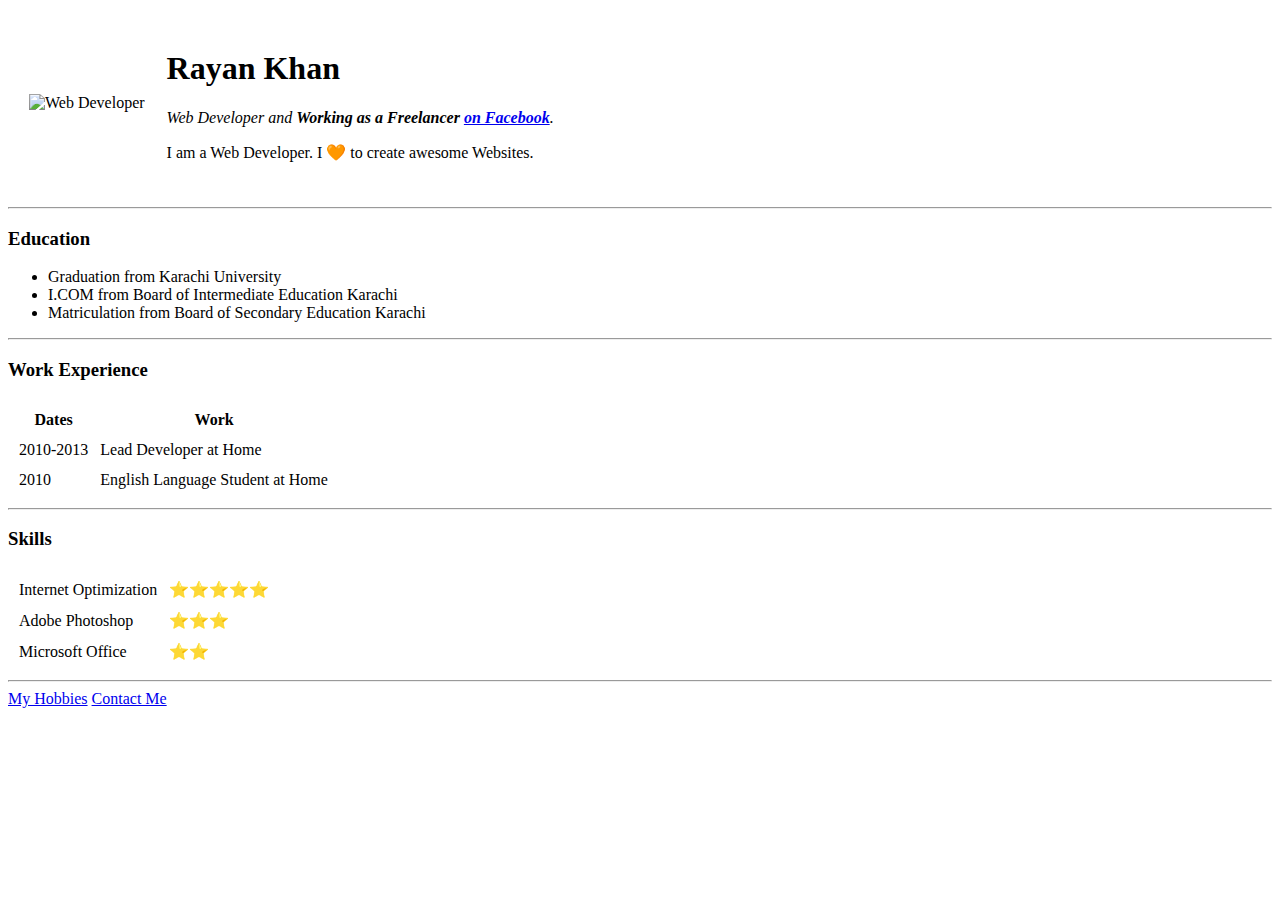
==== index.html @ a8910ba5 "Add files via upload" ====
<!DOCTYPE html>
<html lang="en" dir="ltr">

<head>
  <meta charset="utf-8">
  <title>Rayan's Personal Site</title>
</head>

<body>
  <table cellspacing="20">
    <tr>
      <td><img src="images\circle-cropped.png" height="200px" width="200px" alt="Web Developer"></td>
      <td>
        <h1>Rayan Khan</h1>
        <p><em>Web Developer and <strong>Working as a Freelancer <a href="https://www.facebook.com/">on Facebook</a></strong>.</em></p>
        <p>I am a Web Developer. I 🧡 to create awesome Websites.</p>
      </td>
    </tr>
  </table>
  <hr>
  <h3>Education</h3>
  <ul>
    <li>Graduation from Karachi University</li>
    <li>I.COM from Board of Intermediate Education Karachi</li>
    <li>Matriculation from Board of Secondary Education Karachi</li>
  </ul>
  <hr>
  <h3>Work Experience</h3>
  <table cellspacing="10">
    <thead>
      <tr>
        <th>Dates</th>
        <th>Work</th>
      </tr>
    </thead>
    <tbody>
      <tr>
        <td>2010-2013</td>
        <td>Lead Developer at Home</td>
      </tr>
      <tr>
        <td>2010</td>
        <td>English Language Student at Home</td>
      </tr>
    </tbody>
  </table>
  <hr>
  <!--
  <table>
    <tr>
      <td>
        <table>
          <tr>
            <td>Internet Optimization</td>
            <td>⭐⭐⭐⭐⭐</td>
          </tr>
          <tr>
            <td>Adobe Photoshop</td>
            <td>⭐⭐⭐⭐</td>
          </tr>
        </table>
      </td>
      <td>
        <table>
          <tr>
            <td>MS Office</td>
            <td>⭐⭐⭐</td>
          </tr>
          <tr>
            <td>Adobe Illustrator</td>
            <td>⭐⭐</td>
          </tr>
        </table>
      </td>
    </tr>
  </table>
-->
  <h3>Skills</h3>
  <table cellspacing="10">
    <tr>
      <td>Internet Optimization</td>
      <td>⭐⭐⭐⭐⭐</td>
    </tr>
    <tr>
      <td>Adobe Photoshop</td>
      <td>⭐⭐⭐</td>
    </tr>
    <tr>
      <td>Microsoft Office</td>
      <td>⭐⭐</td>
    </tr>
  </table>
  <hr>
  <a href="hobbies.html">My Hobbies</a>
  <a href="contact-me.html">Contact Me</a>
</body>

</html>
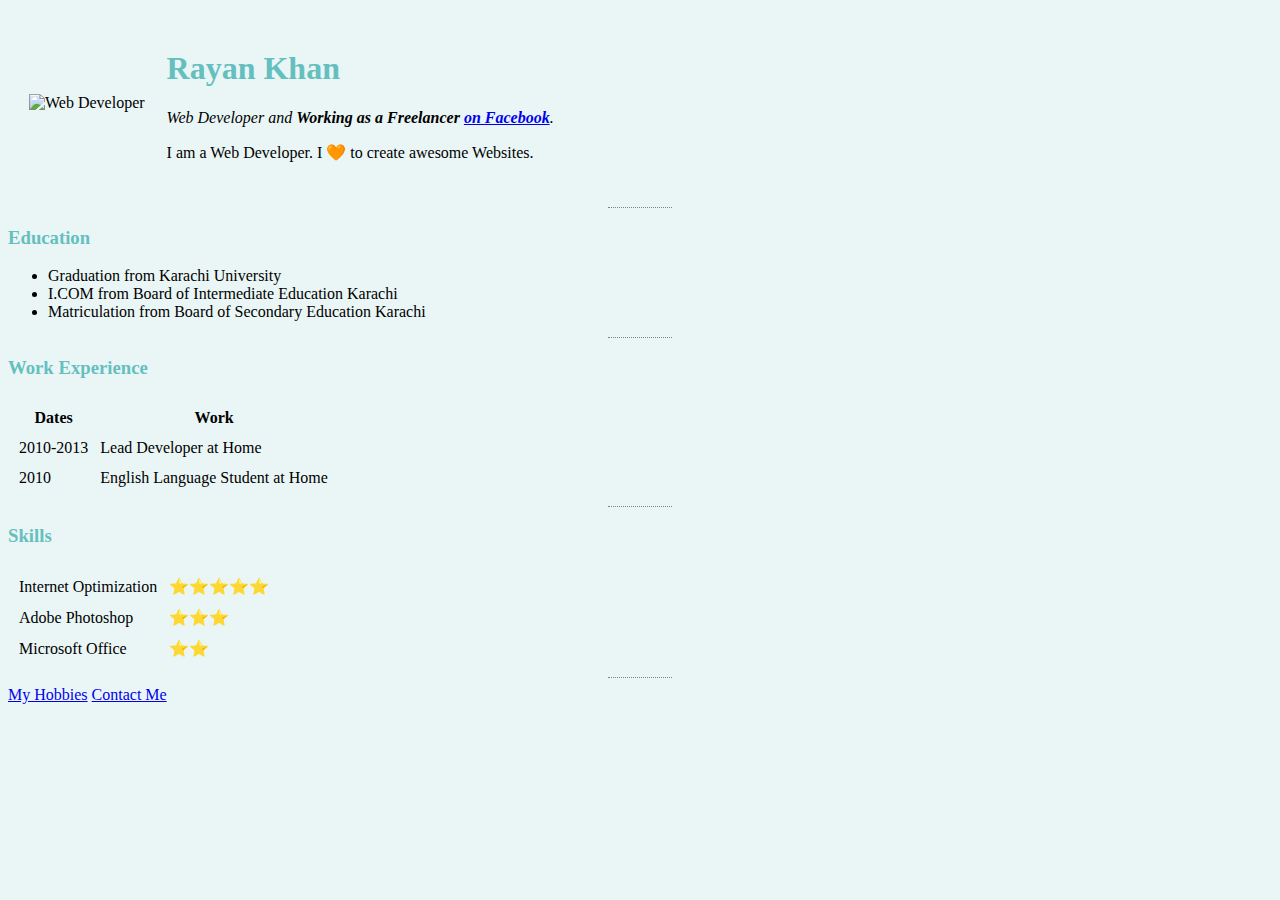
==== commit 588b6267: "Add initial CV files" ====
--- a/index.html
+++ b/index.html
@@ -4,6 +4,7 @@
 <head>
   <meta charset="utf-8">
   <title>Rayan's Personal Site</title>
+  <link rel="stylesheet" href="css/styles.css">
 </head>
 
 <body>
--- a/css/styles.css
+++ b/css/styles.css
@@ -0,0 +1,19 @@
+  body {
+    background-color: #EAF6F6;
+  }
+
+  hr {
+    border-style: none;
+    border-top-style: dotted;
+    border-color: grey;
+    border-width: 5%;
+    width: 5%;
+  }
+
+  h1 {
+    color: #66BFBF;
+  }
+
+  h3 {
+    color: #66BFBF;
+  }
